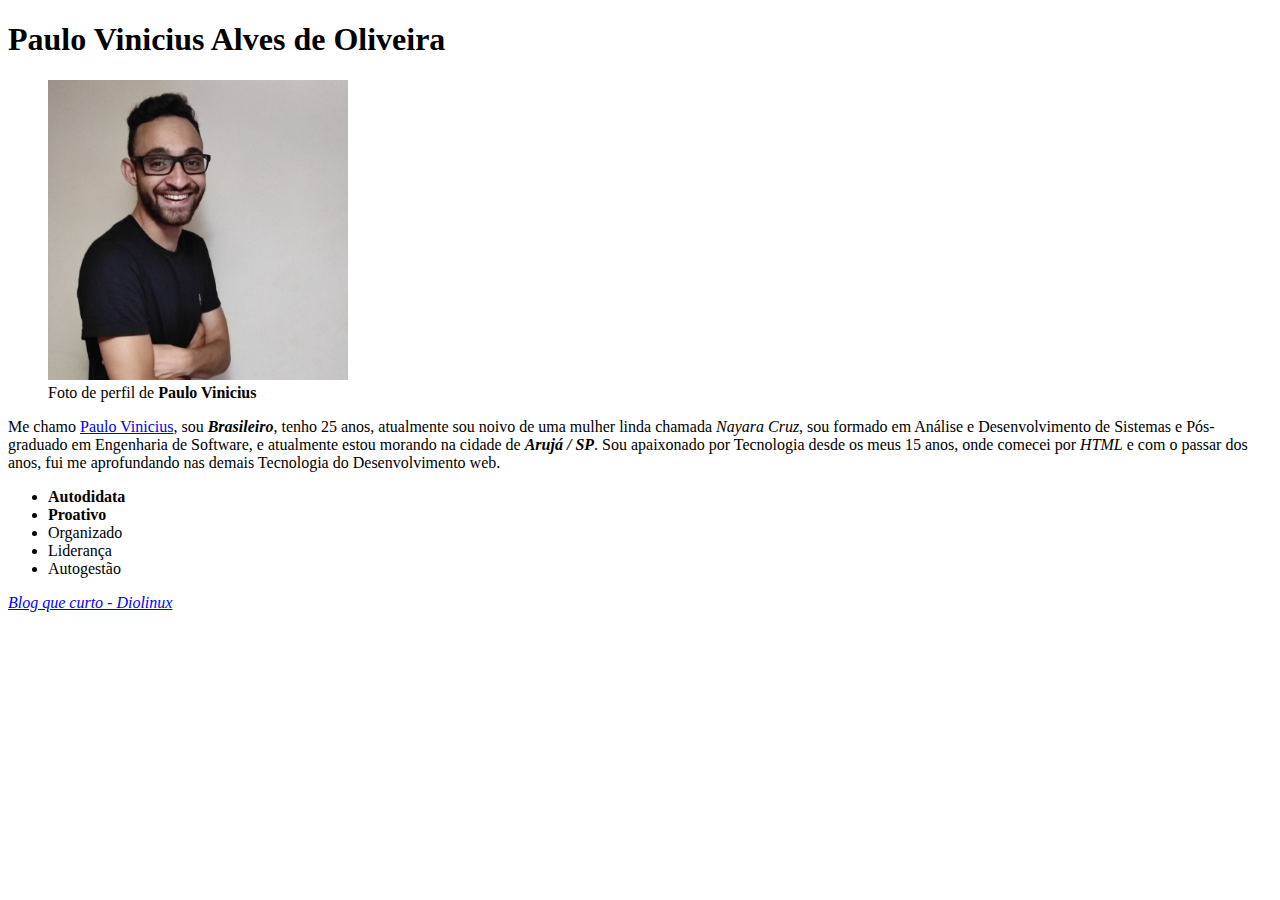
==== index.html @ 78b88961 "Adicionando link do blog" ====
<!DOCTYPE html>
<html lang="pt-br">
    <head>
        <meta charset="UTF-8" />
        <title>Meu Portfólio</title>
    </head>
    <body>
        <h1>Paulo Vinicius Alves de Oliveira</h1>

        <figure>
            <img id="perfil" src="perfil.jpeg" alt="Imagem de Paulo Vinicius" width="300px"/>
            <figcaption>Foto de perfil de <strong>Paulo Vinicius</strong></figcaption>
        </figure>

        <p id="descricao">Me chamo <a href="#perfil" alt="Foto de perfil Paulo Vinicius">Paulo Vinicius</a>, sou <strong><em>Brasileiro</em></strong>, tenho 25 anos, atualmente sou noivo de uma mulher linda chamada <em>Nayara Cruz</em>, sou formado em Análise e Desenvolvimento de Sistemas e Pós-graduado em Engenharia de Software, e atualmente estou morando na cidade de <strong><em>Arujá / SP</em></strong>. Sou apaixonado por Tecnologia desde os meus 15 anos, onde comecei por <em>HTML</em> e com o passar dos anos, fui me aprofundando nas demais Tecnologia do Desenvolvimento web.</p>

        <ul id="habilidades">
            <li><strong>Autodidata</strong></li>
            <li><strong>Proativo</strong></li>
            <li>Organizado</li>
            <li>Liderança</li>
            <li>Autogestão</li>
        </ul>

        <p><a href="https://diolinux.com.br/" allt="Blog Diolinux" target="_blank"><em>Blog que curto - Diolinux</em></a></p>
    </body>
</html>
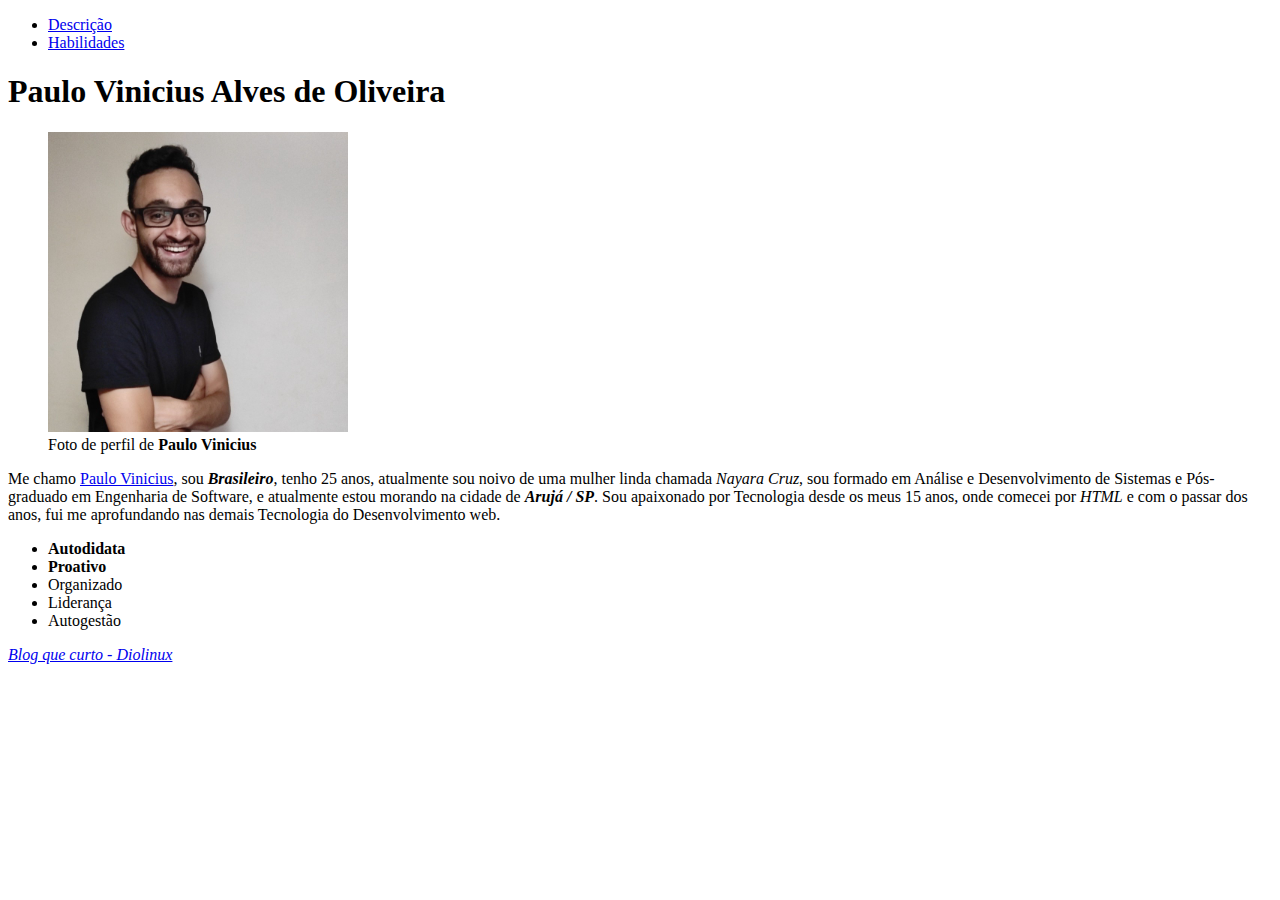
==== commit cee0b5af: "Adicionando Indice" ====
--- a/index.html
+++ b/index.html
@@ -5,6 +5,11 @@
         <title>Meu Portfólio</title>
     </head>
     <body>
+        <ul>
+            <li><a href="#descricao" alt="Descrição">Descrição</a></li>
+            <li><a href="#habilidades" alt="Minhas Habilidades">Habilidades</a></li>
+        </ul>
+        
         <h1>Paulo Vinicius Alves de Oliveira</h1>
 
         <figure>
@@ -22,6 +27,8 @@
             <li>Autogestão</li>
         </ul>
 
-        <p><a href="https://diolinux.com.br/" allt="Blog Diolinux" target="_blank"><em>Blog que curto - Diolinux</em></a></p>
+        <p>
+            <a href="https://diolinux.com.br/" allt="Blog Diolinux" target="_blank"><em>Blog que curto - Diolinux</em></a>
+        </p>
     </body>
 </html>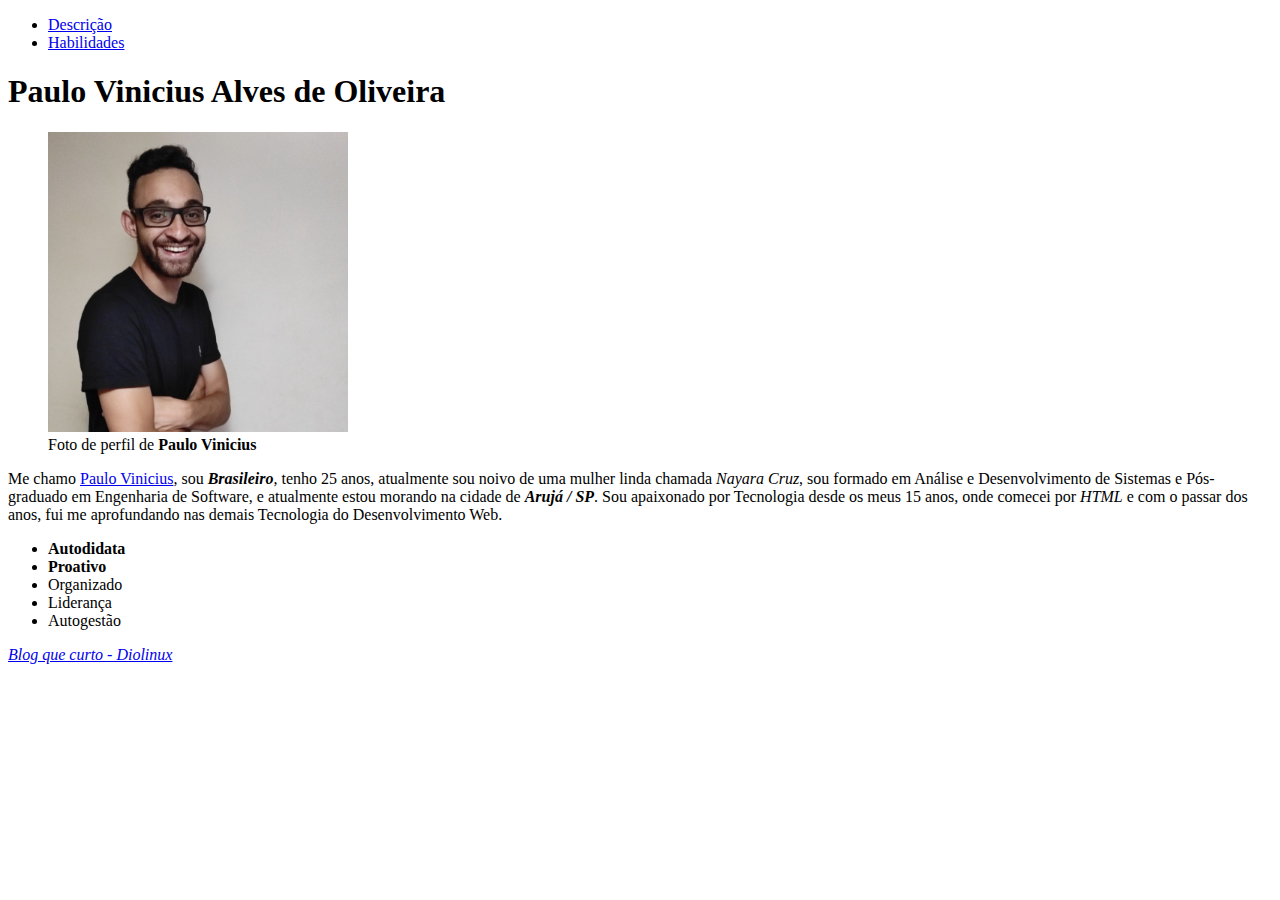
==== commit 7a35731b: "Corigindo letra minuscula" ====
--- a/index.html
+++ b/index.html
@@ -9,7 +9,7 @@
             <li><a href="#descricao" alt="Descrição">Descrição</a></li>
             <li><a href="#habilidades" alt="Minhas Habilidades">Habilidades</a></li>
         </ul>
-        
+
         <h1>Paulo Vinicius Alves de Oliveira</h1>
 
         <figure>
@@ -17,7 +17,7 @@
             <figcaption>Foto de perfil de <strong>Paulo Vinicius</strong></figcaption>
         </figure>
 
-        <p id="descricao">Me chamo <a href="#perfil" alt="Foto de perfil Paulo Vinicius">Paulo Vinicius</a>, sou <strong><em>Brasileiro</em></strong>, tenho 25 anos, atualmente sou noivo de uma mulher linda chamada <em>Nayara Cruz</em>, sou formado em Análise e Desenvolvimento de Sistemas e Pós-graduado em Engenharia de Software, e atualmente estou morando na cidade de <strong><em>Arujá / SP</em></strong>. Sou apaixonado por Tecnologia desde os meus 15 anos, onde comecei por <em>HTML</em> e com o passar dos anos, fui me aprofundando nas demais Tecnologia do Desenvolvimento web.</p>
+        <p id="descricao">Me chamo <a href="#perfil" alt="Foto de perfil Paulo Vinicius">Paulo Vinicius</a>, sou <strong><em>Brasileiro</em></strong>, tenho 25 anos, atualmente sou noivo de uma mulher linda chamada <em>Nayara Cruz</em>, sou formado em Análise e Desenvolvimento de Sistemas e Pós-graduado em Engenharia de Software, e atualmente estou morando na cidade de <strong><em>Arujá / SP</em></strong>. Sou apaixonado por Tecnologia desde os meus 15 anos, onde comecei por <em>HTML</em> e com o passar dos anos, fui me aprofundando nas demais Tecnologia do Desenvolvimento Web.</p>
 
         <ul id="habilidades">
             <li><strong>Autodidata</strong></li>
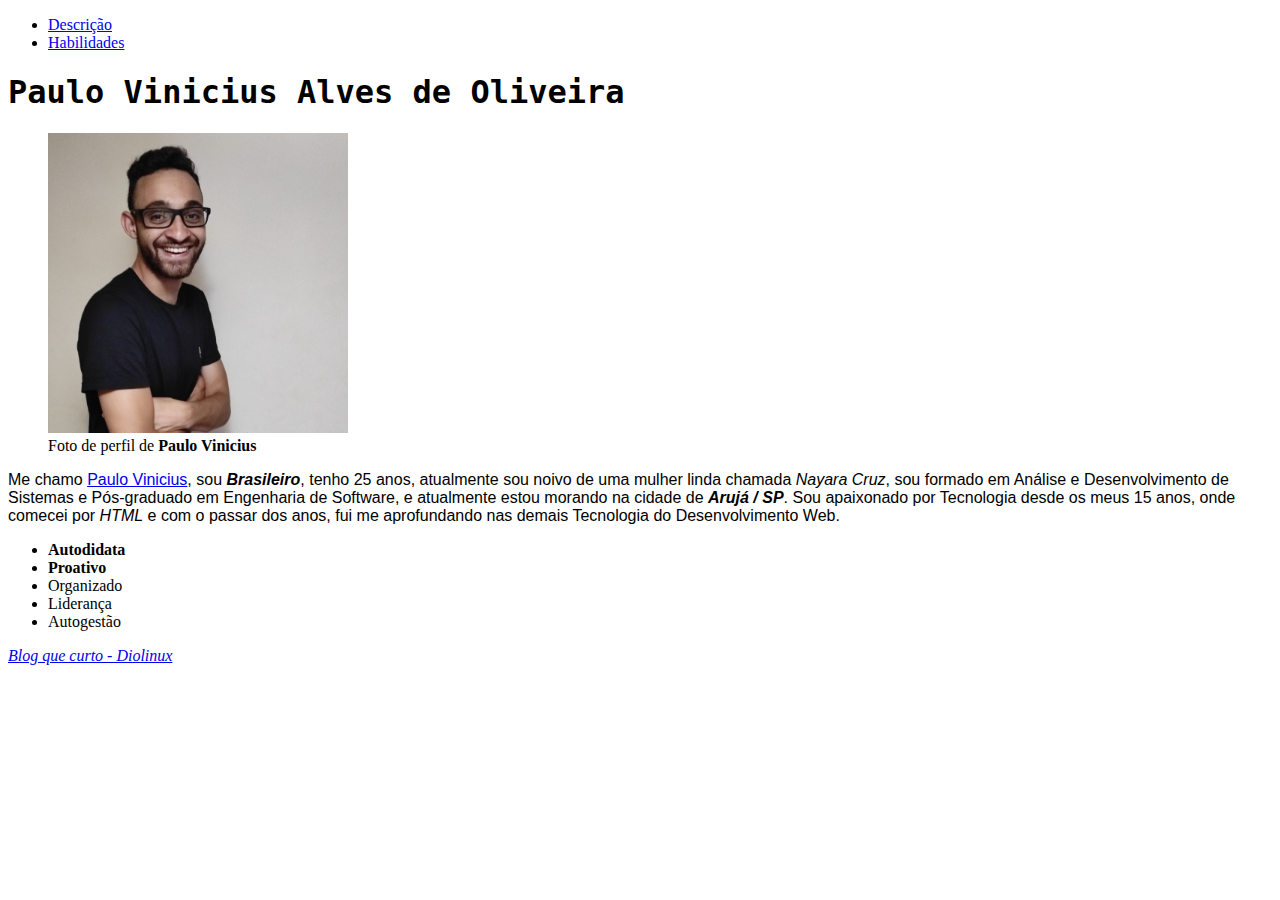
==== commit b67a7e69: "Incluindo estilo de fontes para o nome e descrição" ====
--- a/index.html
+++ b/index.html
@@ -3,6 +3,15 @@
     <head>
         <meta charset="UTF-8" />
         <title>Meu Portfólio</title>
+        <style>
+            h1 {
+                font-family: monospace, sans-serif;
+            }
+
+            #descricao {
+                font-family:Verdana, Geneva, Tahoma, sans-serif;
+            }
+        </style>
     </head>
     <body>
         <ul>
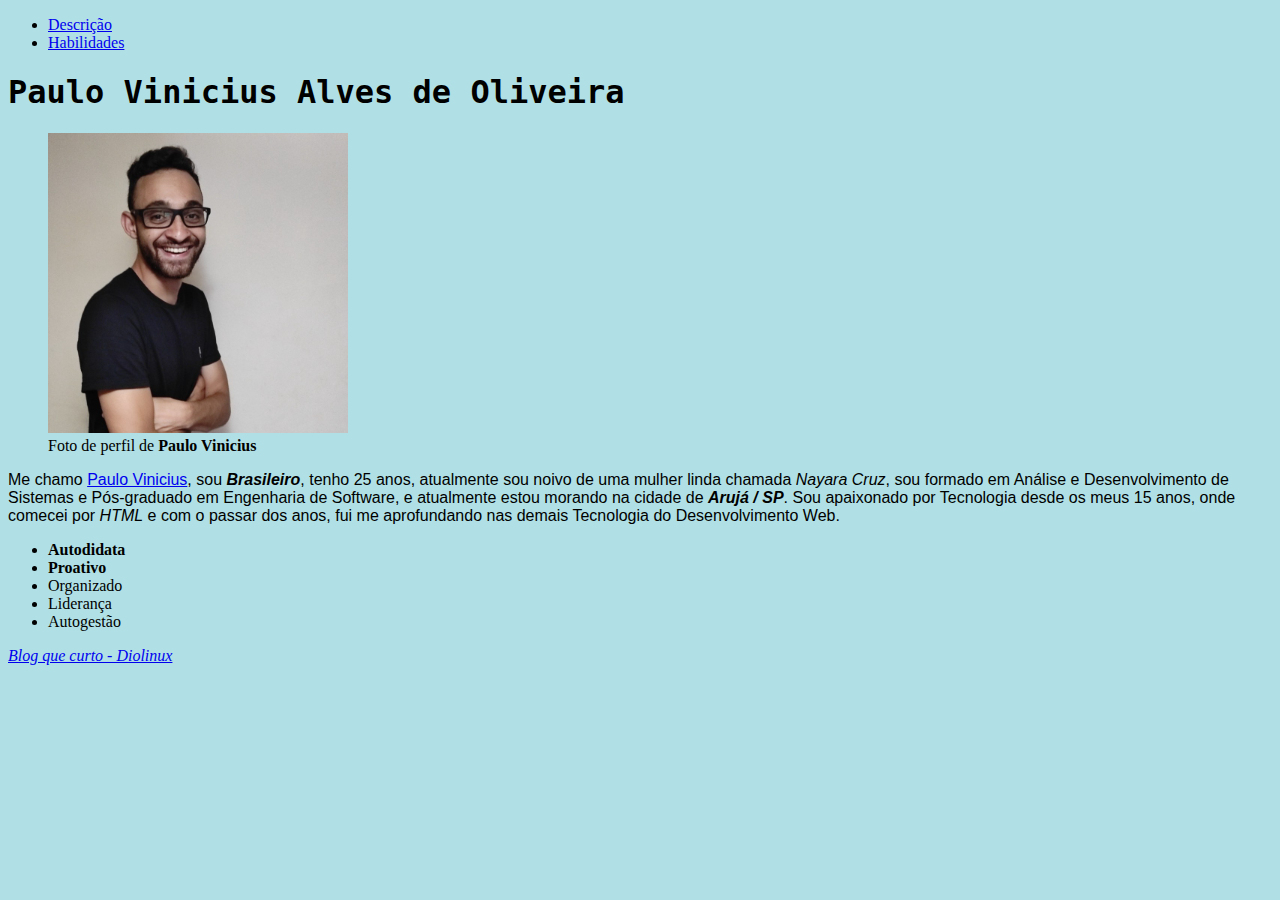
==== commit 26120de8: "Adicionando cor de fundo para o portfolio" ====
--- a/index.html
+++ b/index.html
@@ -4,6 +4,10 @@
         <meta charset="UTF-8" />
         <title>Meu Portfólio</title>
         <style>
+            body {
+                background-color: rgb(176,224,230);
+            }
+            
             h1 {
                 font-family: monospace, sans-serif;
             }
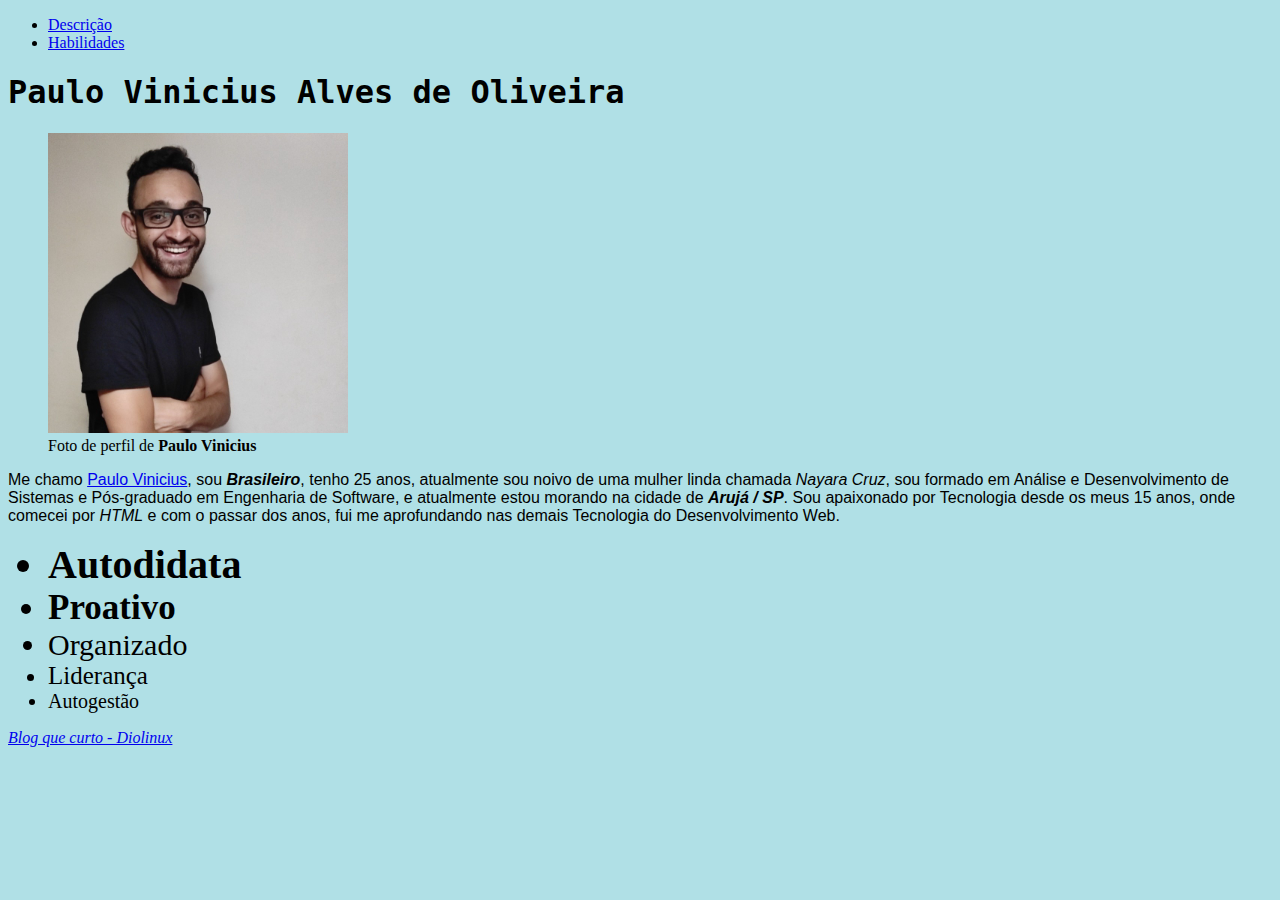
==== commit ac3701a7: "Estilizando cada elemento da lista de habilidades" ====
--- a/index.html
+++ b/index.html
@@ -15,6 +15,27 @@
             #descricao {
                 font-family:Verdana, Geneva, Tahoma, sans-serif;
             }
+
+            span.origem {
+                font-style: italic;
+                font-weight: bold;
+            }
+
+            .t40 {
+                font-size: 40px;
+            }
+            .t35 {
+                font-size: 35px;
+            }
+            .t30 {
+                font-size: 30px;
+            }
+            .t25 {
+                font-size: 25px;
+            }
+            .t20 {
+                font-size: 20px;
+            }
         </style>
     </head>
     <body>
@@ -30,14 +51,14 @@
             <figcaption>Foto de perfil de <strong>Paulo Vinicius</strong></figcaption>
         </figure>
 
-        <p id="descricao">Me chamo <a href="#perfil" alt="Foto de perfil Paulo Vinicius">Paulo Vinicius</a>, sou <strong><em>Brasileiro</em></strong>, tenho 25 anos, atualmente sou noivo de uma mulher linda chamada <em>Nayara Cruz</em>, sou formado em Análise e Desenvolvimento de Sistemas e Pós-graduado em Engenharia de Software, e atualmente estou morando na cidade de <strong><em>Arujá / SP</em></strong>. Sou apaixonado por Tecnologia desde os meus 15 anos, onde comecei por <em>HTML</em> e com o passar dos anos, fui me aprofundando nas demais Tecnologia do Desenvolvimento Web.</p>
+        <p id="descricao">Me chamo <a href="#perfil" alt="Foto de perfil Paulo Vinicius">Paulo Vinicius</a>, sou <span class="origem">Brasileiro</span>, tenho 25 anos, atualmente sou noivo de uma mulher linda chamada <em>Nayara Cruz</em>, sou formado em Análise e Desenvolvimento de Sistemas e Pós-graduado em Engenharia de Software, e atualmente estou morando na cidade de <span class="origem">Arujá / SP</span>. Sou apaixonado por Tecnologia desde os meus 15 anos, onde comecei por <em>HTML</em> e com o passar dos anos, fui me aprofundando nas demais Tecnologia do Desenvolvimento Web.</p>
 
         <ul id="habilidades">
-            <li><strong>Autodidata</strong></li>
-            <li><strong>Proativo</strong></li>
-            <li>Organizado</li>
-            <li>Liderança</li>
-            <li>Autogestão</li>
+            <li class="t40"><strong>Autodidata</strong></li>
+            <li class="t35"><strong>Proativo</strong></li>
+            <li class="t30">Organizado</li>
+            <li class="t25">Liderança</li>
+            <li class="t20">Autogestão</li>
         </ul>
 
         <p>
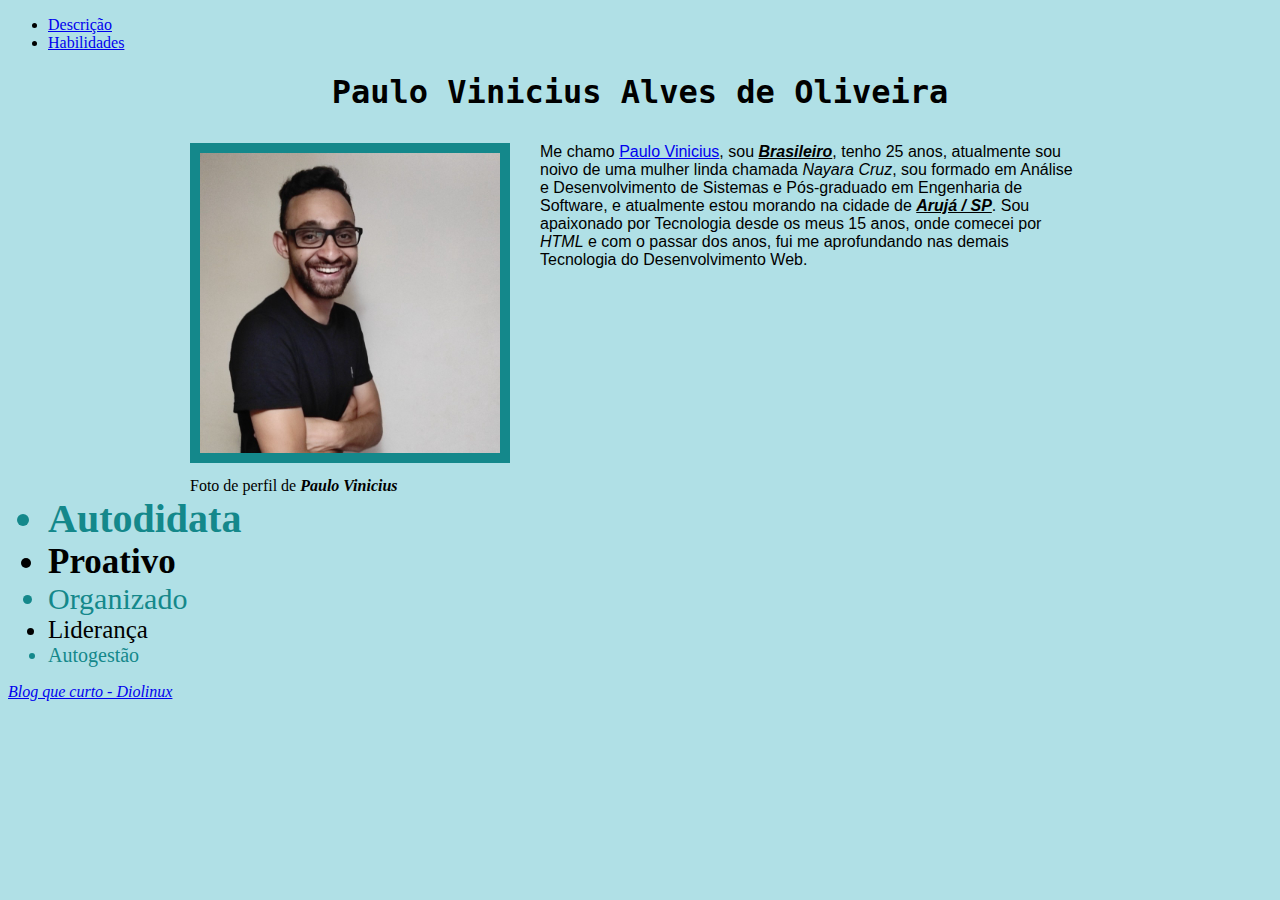
==== commit 4ccacd88: "Fazendo alterações básica de estilo e corrigindo alguns erros" ====
--- a/index.html
+++ b/index.html
@@ -2,41 +2,8 @@
 <html lang="pt-br">
     <head>
         <meta charset="UTF-8" />
+        <link rel="stylesheet" href="style.css" />
         <title>Meu Portfólio</title>
-        <style>
-            body {
-                background-color: rgb(176,224,230);
-            }
-            
-            h1 {
-                font-family: monospace, sans-serif;
-            }
-
-            #descricao {
-                font-family:Verdana, Geneva, Tahoma, sans-serif;
-            }
-
-            span.origem {
-                font-style: italic;
-                font-weight: bold;
-            }
-
-            .t40 {
-                font-size: 40px;
-            }
-            .t35 {
-                font-size: 35px;
-            }
-            .t30 {
-                font-size: 30px;
-            }
-            .t25 {
-                font-size: 25px;
-            }
-            .t20 {
-                font-size: 20px;
-            }
-        </style>
     </head>
     <body>
         <ul>
@@ -46,12 +13,14 @@
 
         <h1>Paulo Vinicius Alves de Oliveira</h1>
 
-        <figure>
-            <img id="perfil" src="perfil.jpeg" alt="Imagem de Paulo Vinicius" width="300px"/>
-            <figcaption>Foto de perfil de <strong>Paulo Vinicius</strong></figcaption>
-        </figure>
+        <div class="bloco">
+            <figure>
+                <img id="perfil" src="perfil.jpeg" alt="Imagem de Paulo Vinicius" width="300px"/>
+                <figcaption>Foto de perfil de <strong><em>Paulo Vinicius</em></strong></figcaption>
+            </figure>
 
-        <p id="descricao">Me chamo <a href="#perfil" alt="Foto de perfil Paulo Vinicius">Paulo Vinicius</a>, sou <span class="origem">Brasileiro</span>, tenho 25 anos, atualmente sou noivo de uma mulher linda chamada <em>Nayara Cruz</em>, sou formado em Análise e Desenvolvimento de Sistemas e Pós-graduado em Engenharia de Software, e atualmente estou morando na cidade de <span class="origem">Arujá / SP</span>. Sou apaixonado por Tecnologia desde os meus 15 anos, onde comecei por <em>HTML</em> e com o passar dos anos, fui me aprofundando nas demais Tecnologia do Desenvolvimento Web.</p>
+            <p id="descricao">Me chamo <a href="#perfil" alt="Foto de perfil Paulo Vinicius">Paulo Vinicius</a>, sou <span class="origem">Brasileiro</span>, tenho 25 anos, atualmente sou noivo de uma mulher linda chamada <em>Nayara Cruz</em>, sou formado em Análise e Desenvolvimento de Sistemas e Pós-graduado em Engenharia de Software, e atualmente estou morando na cidade de <span class="origem">Arujá / SP</span>. Sou apaixonado por Tecnologia desde os meus 15 anos, onde comecei por <em>HTML</em> e com o passar dos anos, fui me aprofundando nas demais Tecnologia do Desenvolvimento Web.</p>
+        </div>
 
         <ul id="habilidades">
             <li class="t40"><strong>Autodidata</strong></li>
--- a/style.css
+++ b/style.css
@@ -0,0 +1,64 @@
+body {
+    background-color: rgb(176,224,230);
+}
+
+h1 {
+    font-family: monospace, sans-serif;
+    text-align: center;
+}
+
+#descricao {
+    font-family:Verdana, Geneva, Tahoma, sans-serif;
+}
+
+span.origem {
+    font-style: italic;
+    font-weight: bold;
+    text-decoration: underline;
+}
+
+.t40 {
+    font-size: 40px;
+}
+.t35 {
+    font-size: 35px;
+}
+.t30 {
+    font-size: 30px;
+}
+.t25 {
+    font-size: 25px;
+}
+.t20 {
+    font-size: 20px;
+}
+
+.bloco {
+    width: 900px;
+    margin: auto;
+}
+
+figure {
+    float: left;
+    width: 350px;
+    margin: 0px;
+}
+
+figure img {
+    padding: 10px;
+    background-color: #14888b;
+    margin: 10px 0px;
+}
+
+#descricao {
+    margin: 10px 0px;
+    padding: 10px;
+}
+
+#habilidades {
+    clear: both;
+}
+
+#habilidades li:nth-child(odd) {
+    color: #14888b;
+}